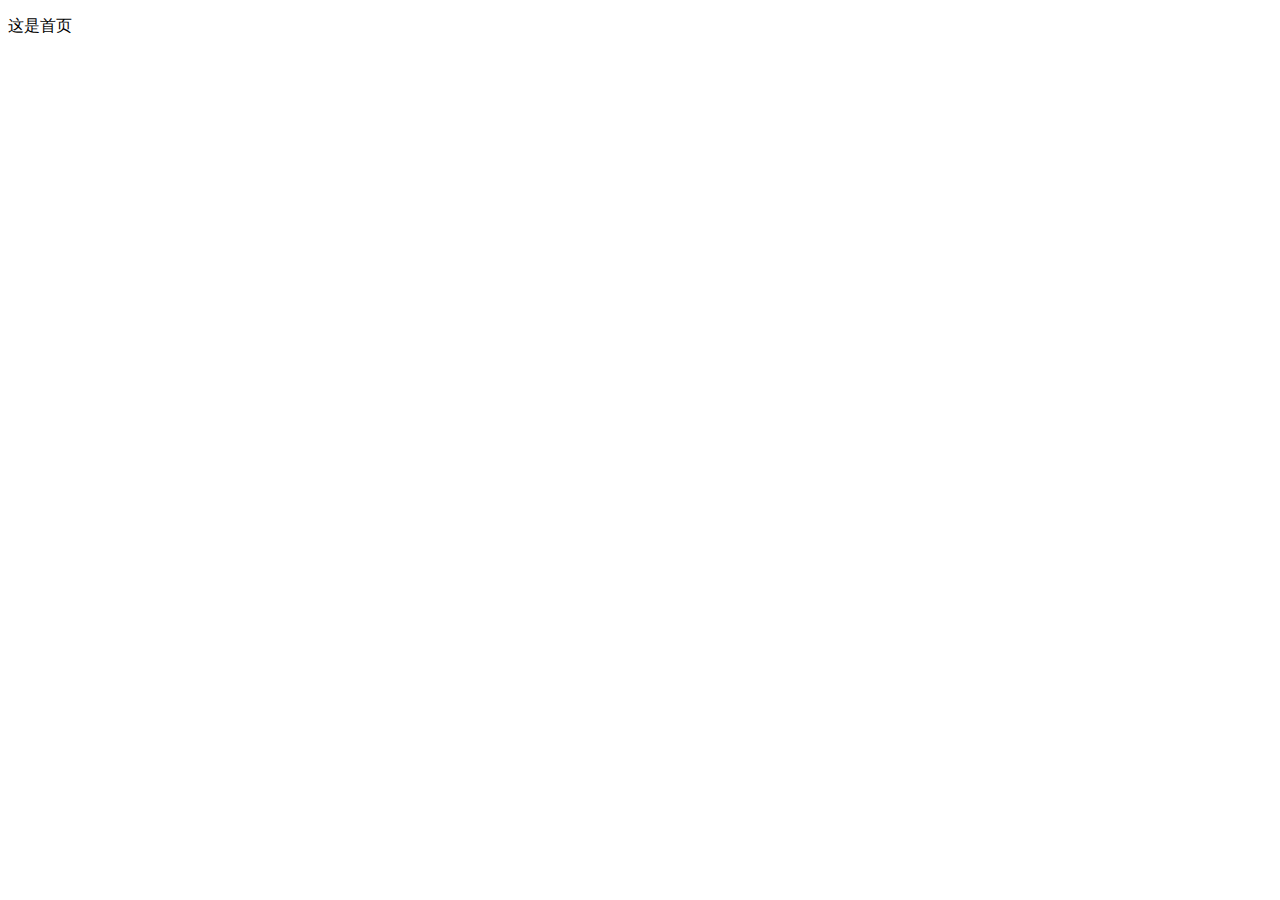
==== home/index.html @ 1fafb1bd "登录完成" ====
<!DOCTYPE html>
<html lang="en">
  <head>
    <meta charset="UTF-8" />
    <meta name="viewport" content="width=device-width, initial-scale=1.0" />
    <title>Document</title>
  </head>
  <body>
    <p>这是首页</p>
  </body>
</html>
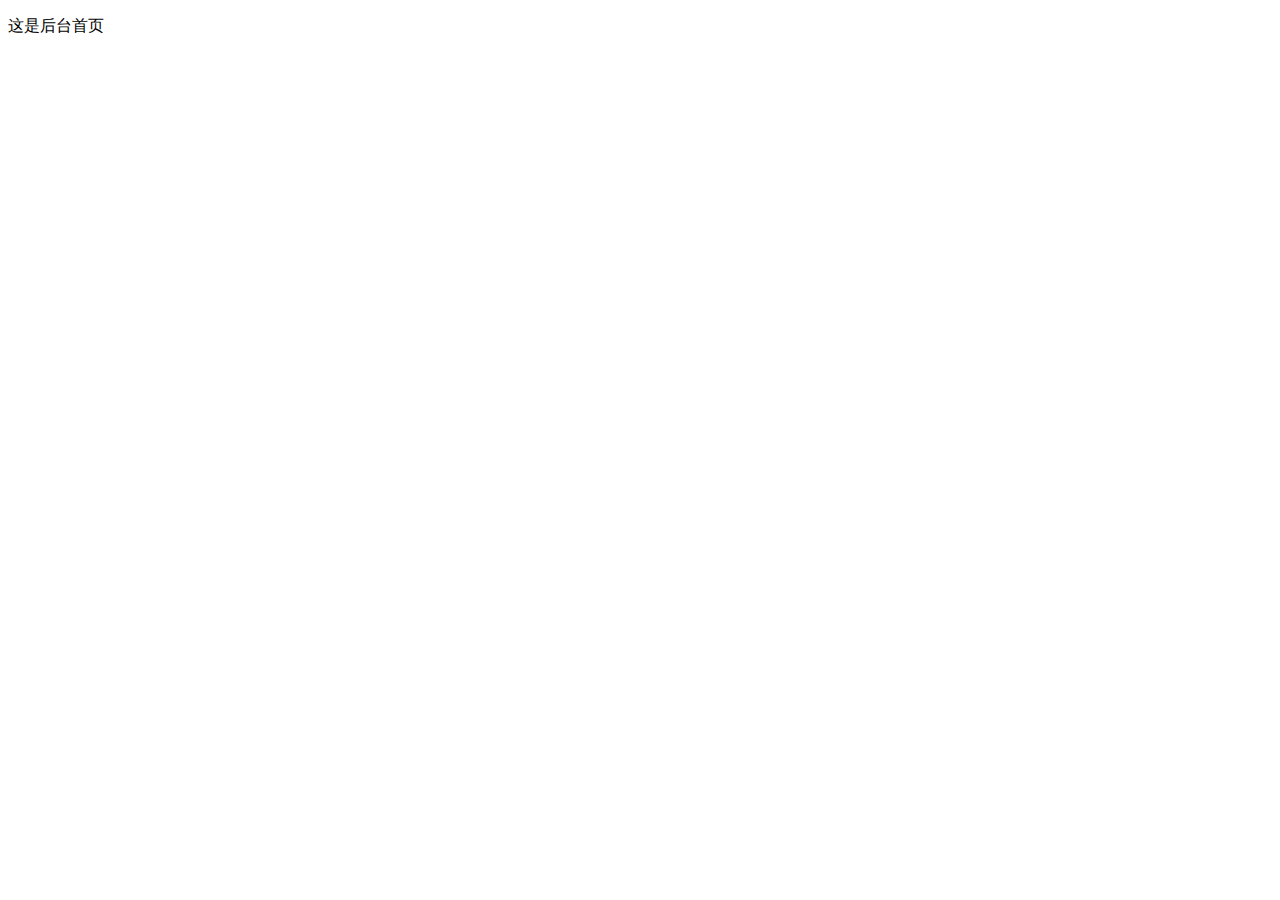
==== commit 7a531cd2: "登录完成" ====
--- a/home/index.html
+++ b/home/index.html
@@ -6,6 +6,6 @@
     <title>Document</title>
   </head>
   <body>
-    <p>这是首页</p>
+    <p>这是后台首页</p>
   </body>
 </html>
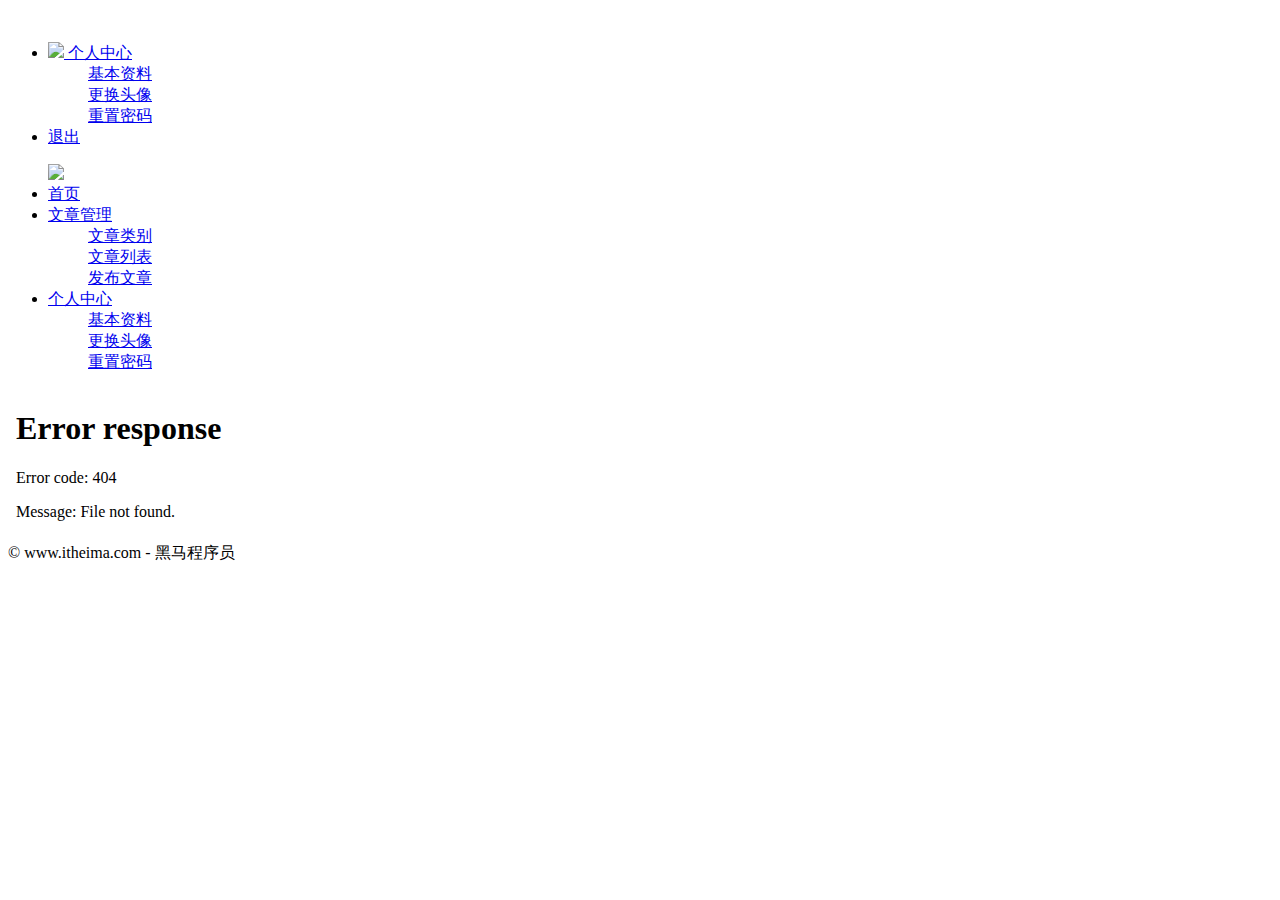
==== commit 32e452d4: "完成了后台主页功能" ====
--- a/home/index.html
+++ b/home/index.html
@@ -1,11 +1,137 @@
 <!DOCTYPE html>
-<html lang="en">
+<html>
   <head>
-    <meta charset="UTF-8" />
-    <meta name="viewport" content="width=device-width, initial-scale=1.0" />
-    <title>Document</title>
+    <meta charset="utf-8" />
+    <meta
+      name="viewport"
+      content="width=device-width, initial-scale=1, maximum-scale=1"
+    />
+    <title>layout 后台大布局 - Layui</title>
+    <link rel="stylesheet" href="/bigevent/assets/lib/layui/css/layui.css" />
+    <link rel="stylesheet" href="/bigevent/assets/fonts/iconfont.css" />
+    <link rel="stylesheet" href="/bigevent/assets/css/index.css" />
   </head>
-  <body>
-    <p>这是后台首页</p>
+  <body class="layui-layout-body">
+    <div class="layui-layout layui-layout-admin">
+      <div class="layui-header">
+        <!-- logo区域 -->
+        <div class="layui-logo">
+          <img src="/bigevent/assets/images/logo.png" alt="" />
+        </div>
+        <!-- 头部区域（可配合layui已有的水平导航） -->
+        <ul class="layui-nav layui-layout-right">
+          <li class="layui-nav-item">
+            <!-- 头像和昵称区域 -->
+            <a href="javascript:;" class="userInfo">
+              <img src="http://t.cn/RCzsdCq" class="layui-nav-img" />
+              <span class="textAvatar"></span>
+              个人中心
+            </a>
+            <dl class="layui-nav-child">
+              <dd><a href="javascript:;">基本资料</a></dd>
+              <dd><a href="javascript:;">更换头像</a></dd>
+              <dd><a href="javascript:;">重置密码</a></dd>
+            </dl>
+          </li>
+          <li class="layui-nav-item">
+            <a href="javascript:;" id="logoutBtn"
+              ><span class="iconfont icon-tuichu"></span>退出</a
+            >
+          </li>
+        </ul>
+      </div>
+
+      <div class="layui-side layui-bg-black">
+        <div class="layui-side-scroll">
+          <!-- 左侧导航区域（可配合layui已有的垂直导航） -->
+          <ul
+            class="layui-nav layui-nav-tree"
+            lay-filter="test"
+            lay-shrink="all"
+          >
+            <!-- 头像和昵称区域 -->
+            <div class="userInfo">
+              <img src="http://t.cn/RCzsdCq" class="layui-nav-img" />
+              <span class="textAvatar"></span>
+              <span class="text" id="welcome"></span>
+            </div>
+
+            <li class="layui-nav-item layui-this">
+              <a href="/bigevent/home/dashboard.html" target="layuiBody"
+                ><span class="iconfont icon-home"></span>首页</a
+              >
+            </li>
+            <li class="layui-nav-item">
+              <a class="" href="javascript:;"
+                ><span class="iconfont icon-16"></span>文章管理</a
+              >
+              <dl class="layui-nav-child">
+                <dd>
+                  <a href="javascript:;"
+                    ><i class="layui-icon layui-icon-app"></i>文章类别</a
+                  >
+                </dd>
+                <dd>
+                  <a href="javascript:;"
+                    ><i class="layui-icon layui-icon-app"></i>文章列表</a
+                  >
+                </dd>
+                <dd>
+                  <a href="javascript:;"
+                    ><i class="layui-icon layui-icon-app"></i>发布文章</a
+                  >
+                </dd>
+              </dl>
+            </li>
+            <li class="layui-nav-item">
+              <a href="javascript:;"
+                ><span class="iconfont icon-user"></span>个人中心</a
+              >
+              <dl class="layui-nav-child">
+                <dd>
+                  <a href="javascript:;"
+                    ><i class="layui-icon layui-icon-app"></i>基本资料</a
+                  >
+                </dd>
+                <dd>
+                  <a href="javascript:;"
+                    ><i class="layui-icon layui-icon-app"></i>更换头像</a
+                  >
+                </dd>
+                <dd>
+                  <a href="javascript:;"
+                    ><i class="layui-icon layui-icon-app"></i>重置密码</a
+                  >
+                </dd>
+              </dl>
+            </li>
+          </ul>
+        </div>
+      </div>
+
+      <div class="layui-body">
+        <!-- 内容主体区域 -->
+        <!-- iframe 的src属性写上dashboard.html页面 ，表示默认窗口展示是图表页面 -->
+        <iframe
+          width="100%"
+          height="100%"
+          name="layuiBody"
+          src="/bigevent/home/dashboard.html"
+          frameborder="0"
+        ></iframe>
+      </div>
+
+      <div class="layui-footer">
+        <!-- 底部固定区域 -->
+        © www.itheima.com - 黑马程序员
+      </div>
+    </div>
+    <script src="/bigevent/assets/lib/layui/layui.all.js"></script>
+    <!-- 引入jQ -->
+    <script src="/bigevent/assets/lib/jquery.js"></script>
+    <!-- 引入ajax的配置项 -->
+    <script src="/bigevent/assets/js/ajaxCouj.js"></script>
+    <!-- 引入自己的js文件 -->
+    <script src="/bigevent/assets/js/index.js"></script>
   </body>
 </html>
